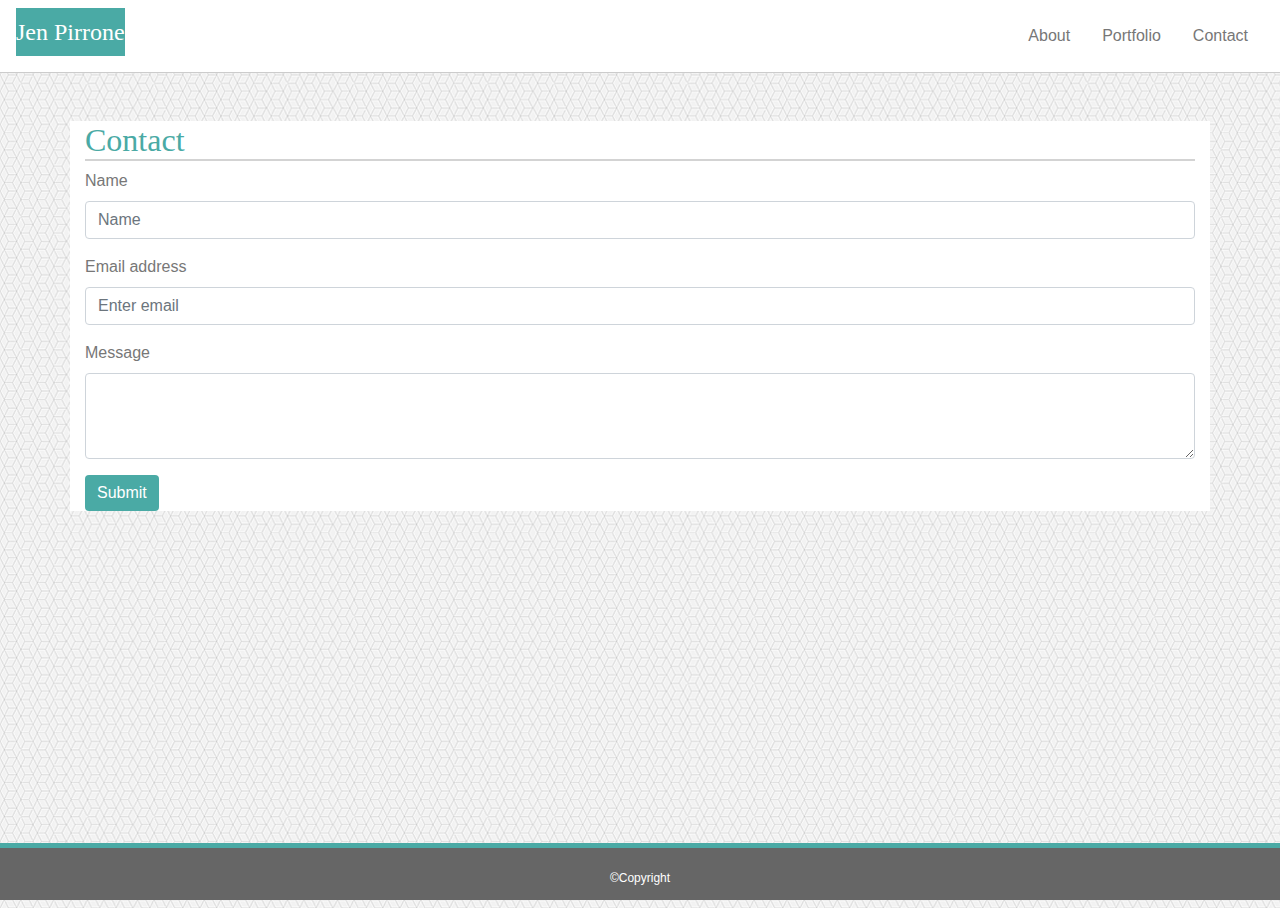
==== contact.html @ 47be375d "Push bootstrap changes" ====
<!DOCTYPE html>
<html>
    <head>
        <title>
            Basic Portfolio
        </title>
        <link rel="stylesheet" href="assets/css/reset.css"/>
        <link rel="stylesheet" href="https://maxcdn.bootstrapcdn.com/bootstrap/4.0.0/css/bootstrap.min.css" integrity="sha384-Gn5384xqQ1aoWXA+058RXPxPg6fy4IWvTNh0E263XmFcJlSAwiGgFAW/dAiS6JXm" crossorigin="anonymous">
        <link rel="stylesheet" href="assets/css/style.css"/>
    </head>
    <body background="assets/images/background.png">
            <nav class="navbar" id="header">
                <h1>Jen Pirrone</h1>
                
                    <ul class="nav justify-content-end">
                        <li class="nav-item"><a class="nav-link" href="index.html">About</a></li>
                        <li class="nav-item"><a class="nav-link" href="portfolio.html">Portfolio</a></li>
                        <li class="nav-item"><a class="nav-link" href="contact.html">Contact</a></li>
                    </ul>
            </nav>
        <div class="container">
            <div class="row">   
                <div class="col-md-12">
                    <br>
                    <br>
                </div>
            </div>
            <div class="row contentheader">
                <div class="col-md-12">
                    <h2>Contact</h2>
                </div>
            </div>
            <div class="row contentheader">
                <div class="col-lg-12">
                    <form>
                        <div class="form-group">
                            <label for="Name">Name</label>
                            <input type="text" class="form-control" placeholder="Name">
                        </div>
                        <div class="form-group">
                            <label for="EmailAddress">Email address</label>
                            <input type="email" class="form-control" placeholder="Enter email">
                        </div>
                        <div class="form-group">
                            <label for="Message">Message</label>
                            <textarea class="form-control" rows="3"></textarea>
                        </div>
                            <button type="submit" class="btn btn-primary">Submit</button>
                    </form>    
                </div>
            </div>
        </div>
        <footer class="footer" id="footer">
            <div class=container>
                    &copy;Copyright
            </div>
        </footer>
    </body>
</html>
---- assets/css/style.css ----
body {
    color: #777777;
    font-family: 'Arial', 'Helvetica Neue', Helvetica, sans-serif;
}

#header {
    border-bottom: 1px solid #cccccc;
    background-color: #ffffff;
    
}

h1 {
    background-color: #4aaaa5;
    color: #ffffff;
    display: inline;
    font-size: 24px;
    line-height: 2em;

}

h2 {

   
    border-bottom: 2px solid lightgray;
    color: #4aaaa5;
}

h1, h2 {
    font-family: 'Georgia', Times, 'Times New Roman', serif;
}



li {
    font-size: 16px;
}



a {

    text-decoration: none;
    

}

a:link, :visited {
    color: #777777;
}

a:hover  {
    color: #4aaaa5;
    cursor: default;
}

a:active {
    color: #4aaaa5;
    font-weight: bold;
}

.contentheader {
   
    background-color: #ffffff;
    
    
}

#bioimage {
    width: 150px;
    height: 175px;
}



.btn {
    background-color: #4aaaa5;
    color: #ffffff;
    border: none;

}
#images {
    display: block;
    position: relative;
    
}

}
.caption{
    
    background-color: #4aaaa5;
    color: #ffffff;
    position: absolute;
    text-align: center;
   

}


#footer {
    text-align: center;
    background-color: #666666;
    color: #ffffff;
    font-size: 12px;
    border-top: 5px solid #4aaaa5;
    position: absolute;
    bottom: 0;
    width: 100%;
    height: 57px;
    line-height: 60px;
}
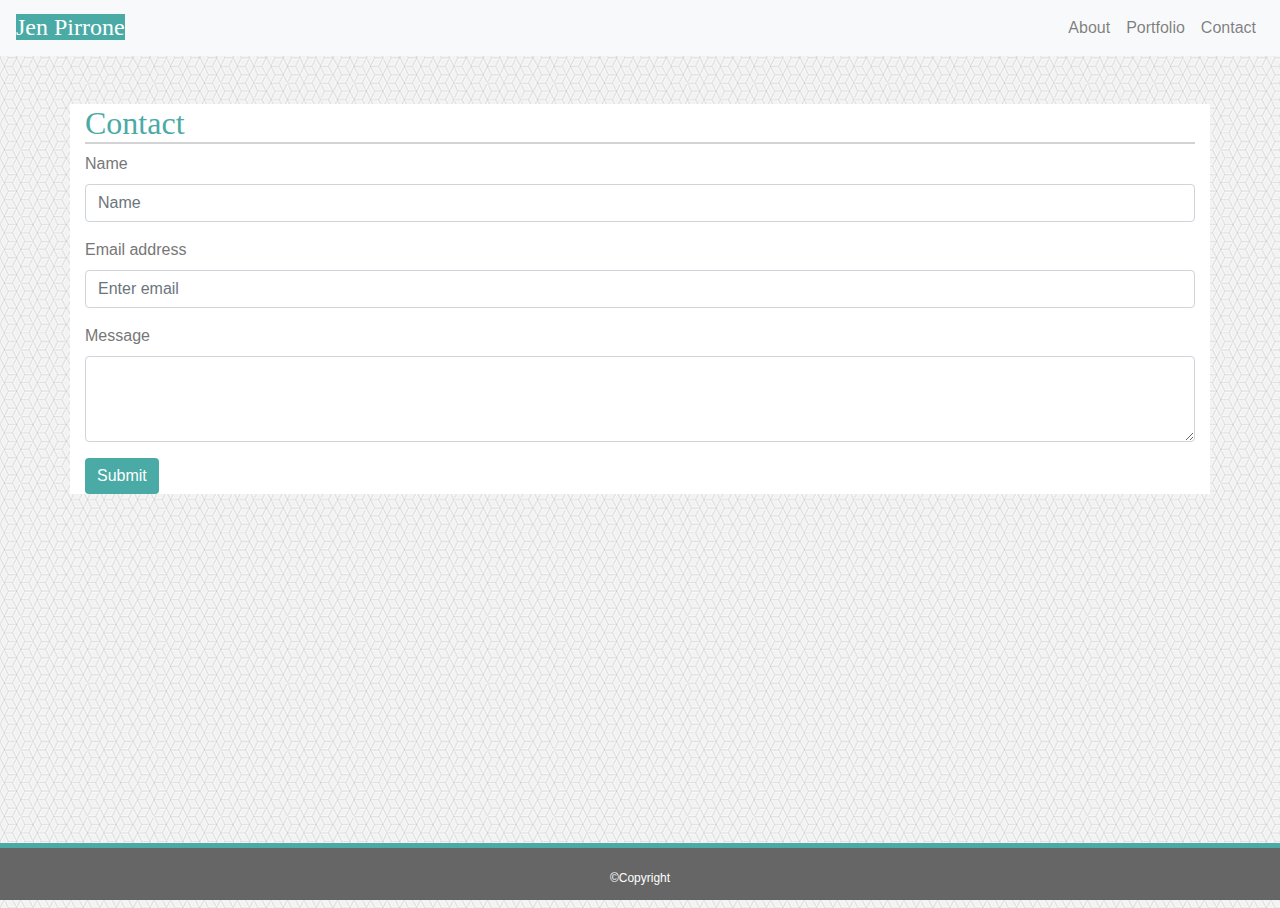
==== commit 129569df: "final commit" ====
--- a/contact.html
+++ b/contact.html
@@ -9,15 +9,24 @@
         <link rel="stylesheet" href="assets/css/style.css"/>
     </head>
     <body background="assets/images/background.png">
-            <nav class="navbar" id="header">
-                <h1>Jen Pirrone</h1>
-                
-                    <ul class="nav justify-content-end">
-                        <li class="nav-item"><a class="nav-link" href="index.html">About</a></li>
-                        <li class="nav-item"><a class="nav-link" href="portfolio.html">Portfolio</a></li>
-                        <li class="nav-item"><a class="nav-link" href="contact.html">Contact</a></li>
-                    </ul>
-            </nav>
+        <nav class="navbar navbar-expand-lg navbar-light bg-light ">
+                <a class="navbar-brand" ><h1>Jen Pirrone</h1></a>
+                <button class="navbar-toggler" type="button" data-toggle="collapse" data-target="#navbarSupportedContent" aria-controls="navbarSupportedContent" aria-expanded="false" aria-label="Toggle navigation">
+                  <span class="navbar-toggler-icon"></span>
+                </button>
+                <div class="collapse navbar-collapse justify-content-end" id="navbarSupportedContent">
+                  <ul class="navbar-nav ">
+                    <li class="nav-item">
+                      <a class="nav-link" href="index.html">About</a>
+                    </li>
+                    <li class="nav-item">
+                      <a class="nav-link" href="portfolio.html">Portfolio</a>
+                    </li>
+                    <li class="nav-item">
+                        <a class="nav-link" href="contact.html">Contact</a>
+                    </li>
+                </div>
+              </nav>
         <div class="container">
             <div class="row">   
                 <div class="col-md-12">
--- a/assets/css/style.css
+++ b/assets/css/style.css
@@ -14,7 +14,6 @@
     color: #ffffff;
     display: inline;
     font-size: 24px;
-    line-height: 2em;
 
 }
 
@@ -65,6 +64,16 @@
     
 }
 
+.picture {
+    position: relative;
+}
+.content {
+    background-color: #4aaaa5;
+    color: #ffffff;
+    position: absolute;
+    text-align: center;
+}
+
 #bioimage {
     width: 150px;
     height: 175px;
@@ -107,4 +116,5 @@
     width: 100%;
     height: 57px;
     line-height: 60px;
-}+}
+
